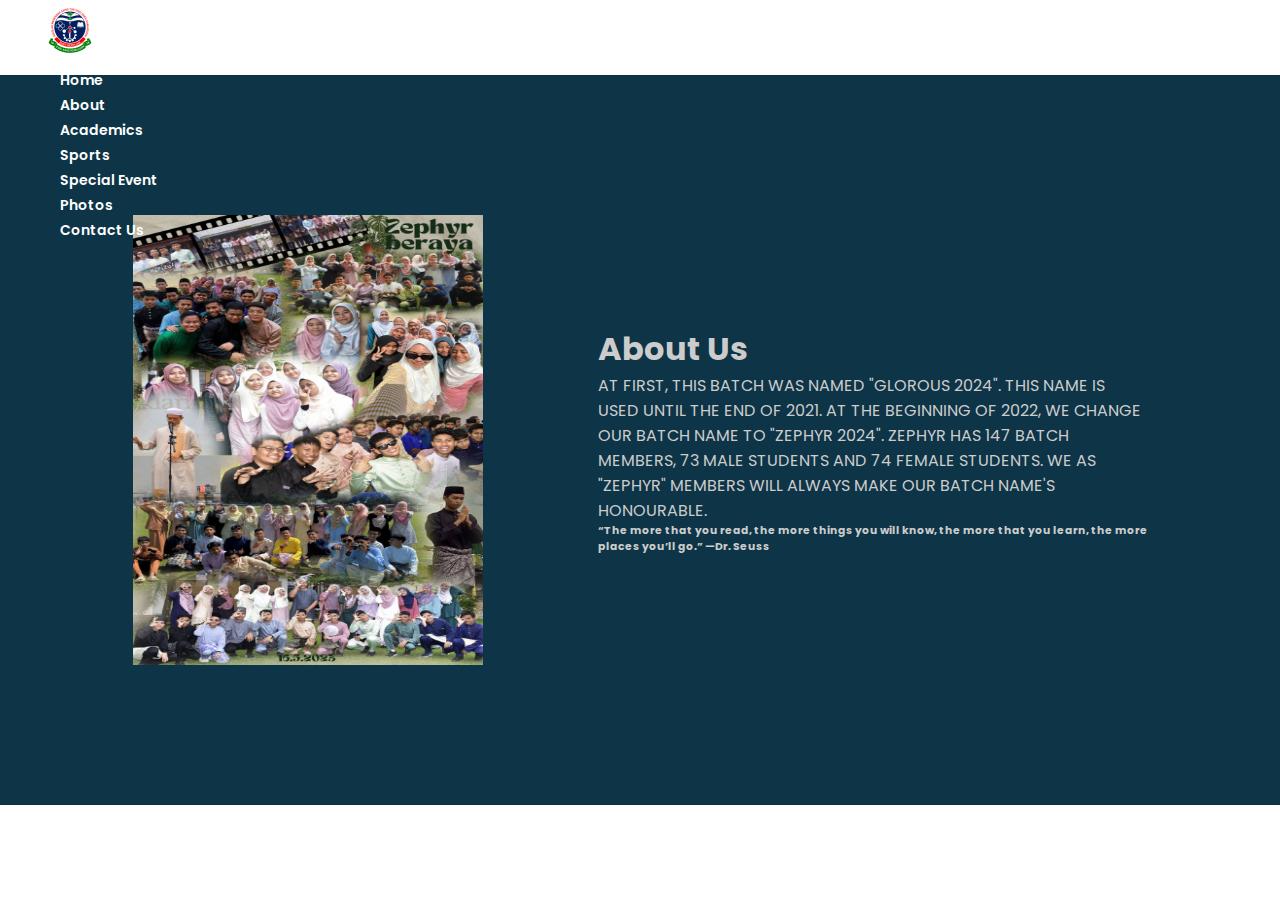
==== aboutus.html @ 0cd2275e "Add files via upload" ====
<!doctype html>
<html lang="en">

<head>
    <!-- Required meta tags -->
    <meta charset="utf-8">
    <meta name="viewport" content="width=device-width, initial-scale=1">

    <!-- Bootstrap CSS -->
    <link href="https://cdn.jsdelivr.net/npm/bootstrap@5.0.2/dist/css/bootstrap.min.css" rel="stylesheet"
        integrity="sha384-EVSTQN3/azprG1Anm3QDgpJLIm9Nao0Yz1ztcQTwFspd3yD65VohhpuuCOmLASjC" crossorigin="anonymous">

    <!--Custom CSS-->
    <link href="style.css" rel="stylesheet" type="text/css" />
    <title>zephyr website</title>
</head>

<body>
    <!--Nav Bar Start-->
    <header>
        <nav class="navbar navbar-expand-lg bg-dark navbar-dark">
            <div class="container">
                <a class="navbar-brand" href="#"><img src="tunsyed.jpg" width="60px" alt=""></a>
                <button class="navbar-toggler" type="button" data-bs-toggle="collapse"
                    data-bs-target="#navbarSupportedContent" aria-controls="navbarSupportedContent"
                    aria-expanded="false" aria-label="Toggle navigation">
                    <span class="navbar-toggler-icon"></span>
                </button>
                <div class="collapse navbar-collapse" id="navbarSupportedContent">
                    <ul class="navbar-nav ms-auto mb-2 mb-lg-0">
                        <li class="nav-item">
                            <a class="nav-link active" aria-current="page" href="index.html">Home</a>
                        </li>
                        <li class="nav-item">
                            <a class="nav-link" aria-current="page" href="#">About</a>
                        </li>
                        <li class="nav-item">
                            <a class="nav-link active" aria-current="page" href="academic.html">Academics</a>
                        </li>
                        <li class="nav-item">
                            <a class="nav-link active" aria-current="page" href="sports.html">Sports</a>
                        </li>
                        <li class="nav-item">
                            <a class="nav-link active" aria-current="page" href="specialevent.html">Special Event</a>
                        </li>
                        <li class="nav-item">
                            <a class="nav-link active" aria-current="page" href="photos.html">Photos</a>
                        </li>
                        <li class="nav-item">
                            <a class="nav-link active" aria-current="page" href="#">Contact Us </a>
                        </li>
                    </ul>

                </div>
            </div>
        </nav>

    </header>
    <!--Nav Bar End-->


    <br>
    <br>
    <br>
    <section class="about">
        <div class="main">
            <img src="BAT.jpg">
            <div class="about-text">
                <h1>About Us</h1>
                <p>AT FIRST, THIS BATCH WAS NAMED "GLOROUS 2024". THIS NAME IS USED UNTIL THE END OF 2021. AT THE
                    BEGINNING OF 2022, WE CHANGE OUR BATCH NAME TO "ZEPHYR 2024". ZEPHYR HAS 147 BATCH MEMBERS, 73 MALE
                    STUDENTS AND 74 FEMALE STUDENTS. WE AS "ZEPHYR" MEMBERS WILL ALWAYS MAKE OUR BATCH NAME'S
                    HONOURABLE.</p>

                <h6>“The more that you read, the more things you will know, the more that you learn, the more places
                    you’ll go.” —Dr. Seuss</h6>
            </div>
        </div>

        <div class="social">
            <a href=""><i class="fa-brands fa-tiktok"></i></a>
            <a href=""><i class="fa-brands fa-instagram"></i></a>
            <a href=""><i class="fa-brands fa-twitter"></i></a>
        </div>
        </div>
    </section>


    <!-- Bootstrap JS -->
    <script src="https://cdn.jsdelivr.net/npm/bootstrap@5.0.2/dist/js/bootstrap.bundle.min.js"
        integrity="sha384-MrcW6ZMFYlzcLA8Nl+NtUVF0sA7MsXsP1UyJoMp4YLEuNSfAP+JcXn/tWtIaxVXM"
        crossorigin="anonymous"></script>
</body>

</html>
---- style.css ----
@import url('https://fonts.googleapis.com/css2?family=Poppins:ital,wght@0,300;0,400;0,500;0,600;0,700;0,800;1,300;1,400;1,500;1,600;1,700&display=swap');
@import url('https://fonts.googleapis.com/css2?family=Abril+Fatface&display=swap');

:root{
    --primary: #0e3547;
    --light: #fff;
    --warning: rgb(164, 98, 98)f;
  }

/****************
#Custom CSS
*******************/
*{
    margin: 0;
    padding: 0;
}
body{
    font-family: 'Poppins', sans-serif;
}
a{
    text-decoration: none!important;
}
.container{
    max-width: 1200px;
    margin: auto;
    overflow: auto;
} 

.sports{
    margin: 5px;
    border: 1px solid #ccc;
    float: left;
    width: 340px
}
.sports img{
    width: 100%;
    height: 360px;
}

.special_event{
    margin: 5px;
    border: 1px solid #ccc;
    float: left;
    width: 340px
}

.special_event img{
    width: 100%;
    height: 360px;
}
.sports_section{
    padding-top: 100px;
}
.special_event_section{
    padding-top: 100px;
}
.desc{
    padding: 15px;
    text-align: center;
    height: 80px;
}
.about{
    width: 100%;
    padding: 140px 0px;
    background-color: #0e3547;
}
.about img{
    height: 450px;
    width: 350px;
}
.about-text{
    width: 550px;
    color: #ccc;
}
.main{
    width: 1130px;
    max-width: 95%;
    margin: 0 auto;
    display: flex;
    align-items: center;
    justify-content: space-around;
}
.contact{
    min-height: 100vh;
    background-color: #2b6b88;
    padding: 50px;
    text-align: center;
}
.contact-wrapper{
  align-items: center;
  text-align: center;
  position: absolute;
  top: 50%;
  left: 50%;
  transform: translate(-50%, -50%);
}
.contact-us-section{
  width: 100%;
  padding-top:85px;
}
.contact-us-container{
    background-color: #2b6b88;
    max-width: 100%;
    height: 100vh;
    margin: auto;
    overflow: auto;
}

/**********************
#Header CSS
*********************/
header{
    position: absolute;
    z-index: 99999;
    width: 100%;
}
header .nav-item .nav-link{
    font-size: 14px;
    color: var(--light);
    font-weight: 600;
    margin-left: 20px
}
.navbar-toggler{
    outline: none!important;
    border: none!important;
    color: var(--warning);
    box-shadow: none!important;
    border-radius: none!important;
}

.input{
    display: none;
}

/*****************************
#Hero Section
*******************************/
.hero{
    width: 100%;
 }
 .hero .carousel-item img{
     height: 100vh;
     width: 100%;
     object-fit: fill;
     background-size: cover!important;
     background-position: center;
     background-repeat: no-repeat;
 }
 .hero .carousel-item::before{
     content: '';
     background-color: black;
     position: absolute;
     top: 0;
     bottom: 0;
     left: 0;
     right: 0;
     opacity: .8;
 }
 .hero .carousel-container{
    display: flex;
    justify-content: center;
    align-items: center;
    top: 0;
    bottom: 0;
    left: 0;
    right: 0;
    position: absolute;
 }
 .hero .carousel-content-container{
    text-align: center;
    color: var(--light);
 }
 .hero .carousel-content-container h2{
    font-family: 'Abril Fatface', cursive;
    font-size: 50px;
 }
 .hero .carousel-content-container {
    width: 70%;
    text-transform: capitalize;
    font-size: 14px;
    margin: 0 auto 30px auto;
 }

 .buttons .button1{
    font-weight: 600;
    font-size: 14px;
    letter-spacing: 1px;
    text-transform: capitalize;
    display: inline-block;
    padding: 12px 30px;
    line-height: 1px;
    margin: 10px 10px;
    color: var(--light);
    border: 1px solid var(--light);
    border-radius: 50px;
 }

 @media(max-width:768px)
 {

.hero .carousel-content-container h2{
    font-size: 35px;

}
.hero .carousel-content-container {
    font-size: 13px;
}

}
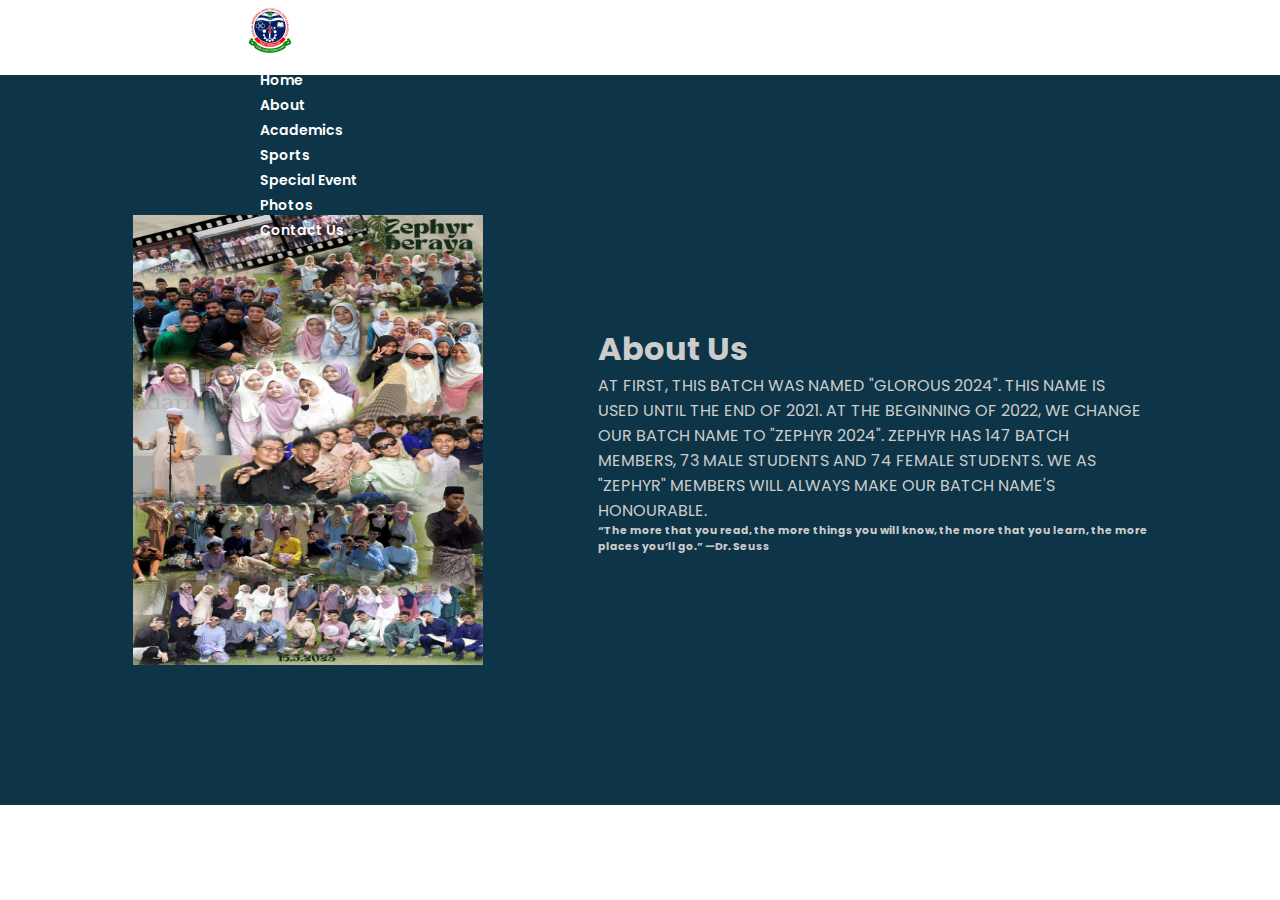
==== commit 06eed1dd: "Add about us and academic" ====
--- a/aboutus.html
+++ b/aboutus.html
@@ -1,95 +1,95 @@
-<!doctype html>
-<html lang="en">
-
-<head>
-    <!-- Required meta tags -->
-    <meta charset="utf-8">
-    <meta name="viewport" content="width=device-width, initial-scale=1">
-
-    <!-- Bootstrap CSS -->
-    <link href="https://cdn.jsdelivr.net/npm/bootstrap@5.0.2/dist/css/bootstrap.min.css" rel="stylesheet"
-        integrity="sha384-EVSTQN3/azprG1Anm3QDgpJLIm9Nao0Yz1ztcQTwFspd3yD65VohhpuuCOmLASjC" crossorigin="anonymous">
-
-    <!--Custom CSS-->
-    <link href="style.css" rel="stylesheet" type="text/css" />
-    <title>zephyr website</title>
-</head>
-
-<body>
-    <!--Nav Bar Start-->
-    <header>
-        <nav class="navbar navbar-expand-lg bg-dark navbar-dark">
-            <div class="container">
-                <a class="navbar-brand" href="#"><img src="tunsyed.jpg" width="60px" alt=""></a>
-                <button class="navbar-toggler" type="button" data-bs-toggle="collapse"
-                    data-bs-target="#navbarSupportedContent" aria-controls="navbarSupportedContent"
-                    aria-expanded="false" aria-label="Toggle navigation">
-                    <span class="navbar-toggler-icon"></span>
-                </button>
-                <div class="collapse navbar-collapse" id="navbarSupportedContent">
-                    <ul class="navbar-nav ms-auto mb-2 mb-lg-0">
-                        <li class="nav-item">
-                            <a class="nav-link active" aria-current="page" href="index.html">Home</a>
-                        </li>
-                        <li class="nav-item">
-                            <a class="nav-link" aria-current="page" href="#">About</a>
-                        </li>
-                        <li class="nav-item">
-                            <a class="nav-link active" aria-current="page" href="academic.html">Academics</a>
-                        </li>
-                        <li class="nav-item">
-                            <a class="nav-link active" aria-current="page" href="sports.html">Sports</a>
-                        </li>
-                        <li class="nav-item">
-                            <a class="nav-link active" aria-current="page" href="specialevent.html">Special Event</a>
-                        </li>
-                        <li class="nav-item">
-                            <a class="nav-link active" aria-current="page" href="photos.html">Photos</a>
-                        </li>
-                        <li class="nav-item">
-                            <a class="nav-link active" aria-current="page" href="#">Contact Us </a>
-                        </li>
-                    </ul>
-
-                </div>
-            </div>
-        </nav>
-
-    </header>
-    <!--Nav Bar End-->
-
-
-    <br>
-    <br>
-    <br>
-    <section class="about">
-        <div class="main">
-            <img src="BAT.jpg">
-            <div class="about-text">
-                <h1>About Us</h1>
-                <p>AT FIRST, THIS BATCH WAS NAMED "GLOROUS 2024". THIS NAME IS USED UNTIL THE END OF 2021. AT THE
-                    BEGINNING OF 2022, WE CHANGE OUR BATCH NAME TO "ZEPHYR 2024". ZEPHYR HAS 147 BATCH MEMBERS, 73 MALE
-                    STUDENTS AND 74 FEMALE STUDENTS. WE AS "ZEPHYR" MEMBERS WILL ALWAYS MAKE OUR BATCH NAME'S
-                    HONOURABLE.</p>
-
-                <h6>“The more that you read, the more things you will know, the more that you learn, the more places
-                    you’ll go.” —Dr. Seuss</h6>
-            </div>
-        </div>
-
-        <div class="social">
-            <a href=""><i class="fa-brands fa-tiktok"></i></a>
-            <a href=""><i class="fa-brands fa-instagram"></i></a>
-            <a href=""><i class="fa-brands fa-twitter"></i></a>
-        </div>
-        </div>
-    </section>
-
-
-    <!-- Bootstrap JS -->
-    <script src="https://cdn.jsdelivr.net/npm/bootstrap@5.0.2/dist/js/bootstrap.bundle.min.js"
-        integrity="sha384-MrcW6ZMFYlzcLA8Nl+NtUVF0sA7MsXsP1UyJoMp4YLEuNSfAP+JcXn/tWtIaxVXM"
-        crossorigin="anonymous"></script>
-</body>
-
+<!doctype html>
+<html lang="en">
+
+<head>
+    <!-- Required meta tags -->
+    <meta charset="utf-8">
+    <meta name="viewport" content="width=device-width, initial-scale=1">
+
+    <!-- Bootstrap CSS -->
+    <link href="https://cdn.jsdelivr.net/npm/bootstrap@5.0.2/dist/css/bootstrap.min.css" rel="stylesheet"
+        integrity="sha384-EVSTQN3/azprG1Anm3QDgpJLIm9Nao0Yz1ztcQTwFspd3yD65VohhpuuCOmLASjC" crossorigin="anonymous">
+
+    <!--Custom CSS-->
+    <link href="style.css" rel="stylesheet" type="text/css" />
+    <title>zephyr website</title>
+</head>
+
+<body>
+    <!--Nav Bar Start-->
+    <header>
+        <nav class="navbar navbar-expand-lg bg-dark navbar-dark">
+            <div class="container">
+                <a class="navbar-brand" href="#"><img src="tunsyed.jpg" width="60px" alt=""></a>
+                <button class="navbar-toggler" type="button" data-bs-toggle="collapse"
+                    data-bs-target="#navbarSupportedContent" aria-controls="navbarSupportedContent"
+                    aria-expanded="false" aria-label="Toggle navigation">
+                    <span class="navbar-toggler-icon"></span>
+                </button>
+                <div class="collapse navbar-collapse" id="navbarSupportedContent">
+                    <ul class="navbar-nav ms-auto mb-2 mb-lg-0">
+                        <li class="nav-item">
+                            <a class="nav-link active" aria-current="page" href="index.html">Home</a>
+                        </li>
+                        <li class="nav-item">
+                            <a class="nav-link" aria-current="page" href="#">About</a>
+                        </li>
+                        <li class="nav-item">
+                            <a class="nav-link active" aria-current="page" href="academic.html">Academics</a>
+                        </li>
+                        <li class="nav-item">
+                            <a class="nav-link active" aria-current="page" href="sports.html">Sports</a>
+                        </li>
+                        <li class="nav-item">
+                            <a class="nav-link active" aria-current="page" href="specialevent.html">Special Event</a>
+                        </li>
+                        <li class="nav-item">
+                            <a class="nav-link active" aria-current="page" href="photos.html">Photos</a>
+                        </li>
+                        <li class="nav-item">
+                            <a class="nav-link active" aria-current="page" href="#">Contact Us </a>
+                        </li>
+                    </ul>
+
+                </div>
+            </div>
+        </nav>
+
+    </header>
+    <!--Nav Bar End-->
+
+
+    <br>
+    <br>
+    <br>
+    <section class="about">
+        <div class="main">
+            <img src="BAT.jpg">
+            <div class="about-text">
+                <h1>About Us</h1>
+                <p>AT FIRST, THIS BATCH WAS NAMED "GLOROUS 2024". THIS NAME IS USED UNTIL THE END OF 2021. AT THE
+                    BEGINNING OF 2022, WE CHANGE OUR BATCH NAME TO "ZEPHYR 2024". ZEPHYR HAS 147 BATCH MEMBERS, 73 MALE
+                    STUDENTS AND 74 FEMALE STUDENTS. WE AS "ZEPHYR" MEMBERS WILL ALWAYS MAKE OUR BATCH NAME'S
+                    HONOURABLE.</p>
+
+                <h6>“The more that you read, the more things you will know, the more that you learn, the more places
+                    you’ll go.” —Dr. Seuss</h6>
+            </div>
+        </div>
+
+        <div class="social">
+            <a href=""><i class="fa-brands fa-tiktok"></i></a>
+            <a href=""><i class="fa-brands fa-instagram"></i></a>
+            <a href=""><i class="fa-brands fa-twitter"></i></a>
+        </div>
+        </div>
+    </section>
+
+
+    <!-- Bootstrap JS -->
+    <script src="https://cdn.jsdelivr.net/npm/bootstrap@5.0.2/dist/js/bootstrap.bundle.min.js"
+        integrity="sha384-MrcW6ZMFYlzcLA8Nl+NtUVF0sA7MsXsP1UyJoMp4YLEuNSfAP+JcXn/tWtIaxVXM"
+        crossorigin="anonymous"></script>
+</body>
+
 </html>--- a/style.css
+++ b/style.css
@@ -4,7 +4,7 @@
 :root{
     --primary: #0e3547;
     --light: #fff;
-    --warning: rgb(164, 98, 98)f;
+    --warning: rgb(164, 98, 98);
   }
 
 /****************
@@ -30,7 +30,7 @@
     margin: 5px;
     border: 1px solid #ccc;
     float: left;
-    width: 340px
+    width: 340px;
 }
 .sports img{
     width: 100%;
@@ -41,7 +41,7 @@
     margin: 5px;
     border: 1px solid #ccc;
     float: left;
-    width: 340px
+    width: 340px;
 }
 
 .special_event img{
@@ -86,24 +86,9 @@
     padding: 50px;
     text-align: center;
 }
-.contact-wrapper{
-  align-items: center;
-  text-align: center;
-  position: absolute;
-  top: 50%;
-  left: 50%;
-  transform: translate(-50%, -50%);
-}
-.contact-us-section{
-  width: 100%;
-  padding-top:85px;
-}
-.contact-us-container{
-    background-color: #2b6b88;
-    max-width: 100%;
-    height: 100vh;
-    margin: auto;
-    overflow: auto;
+.container{
+    max-width: 800px;
+    margin: 0 auto;
 }
 
 /**********************
@@ -118,7 +103,7 @@
     font-size: 14px;
     color: var(--light);
     font-weight: 600;
-    margin-left: 20px
+    margin-left: 20px;
 }
 .navbar-toggler{
     outline: none!important;
